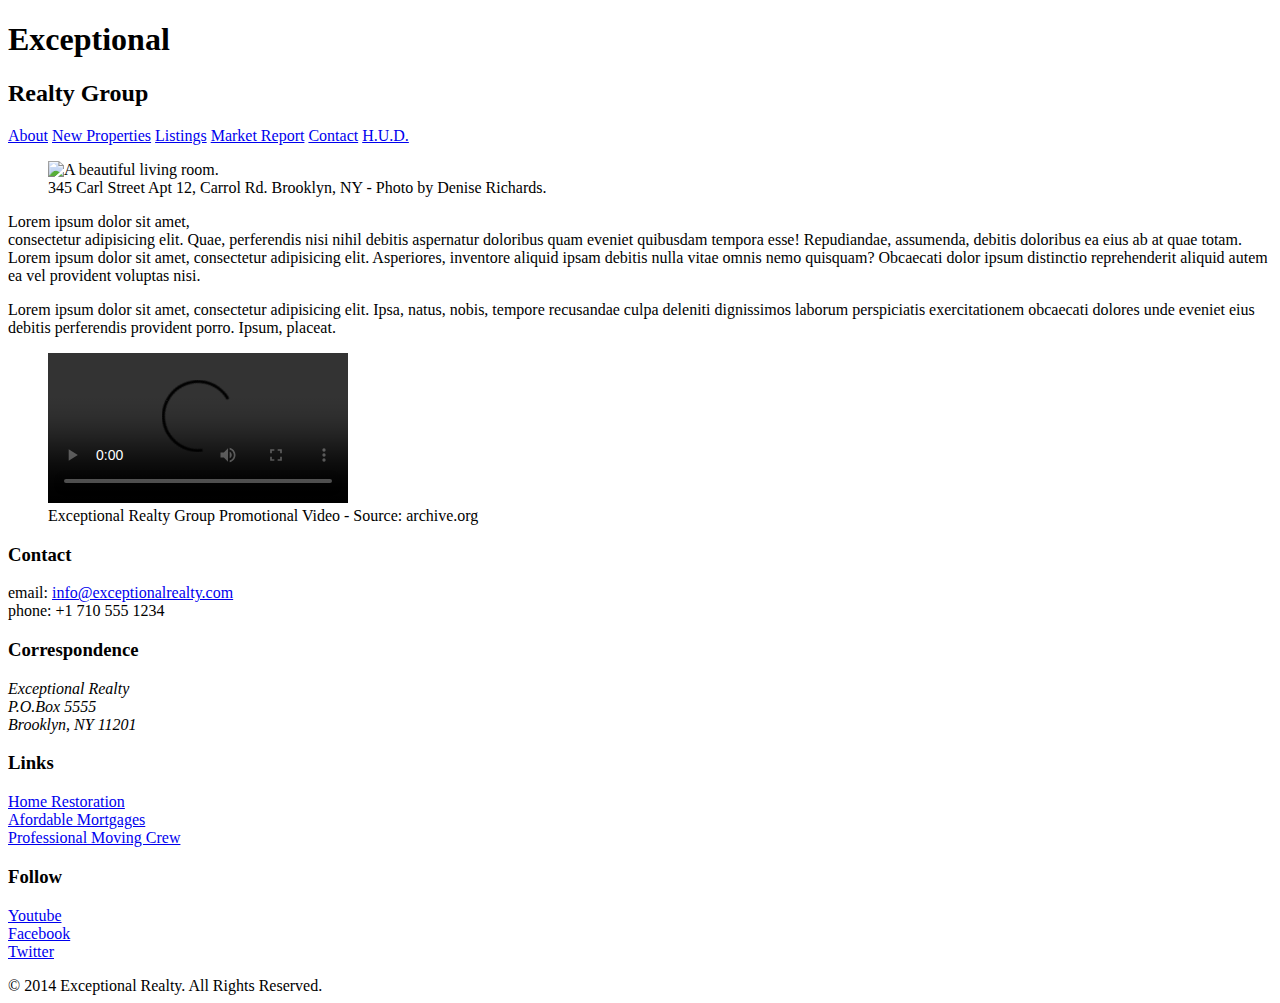
==== index.html @ 692d41f8 "Automatically backed up by Learn" ====
<!DOCTYPE html>
<html lang="en">
  <head>
    <meta charset="UTF-8">
    <title>Exceptional Realty Group - Luxury Homes - About</title>
    <link rel="stylesheet" href="https://cdnjs.cloudflare.com/ajax/libs/normalize/8.0.1/normalize.min.css">
    <link rel="stylesheet" href="/css/style.css">
  </head>
  <body>
    <header>
      <!-- logo -->
      <h1>Exceptional</h1>
      <h2>Realty Group</h2>

      <nav>
        <a href="index.html">About</a> <a href="new-properties.html">New Properties</a> <a href="real-estate-listings.html">Listings</a> <a href="market-report.html">Market Report</a> <a href="contact.html">Contact</a> <a href="http://hud.gov" target="_blank">H.U.D.</a>
      </nav>
    </header>

    <section id="featured-property">
      <figure>
        <img src="images/intro-pic.jpg" alt="A beautiful living room." title="Welcome to Exceptional Realty Group">
        <figcaption>345 Carl Street Apt 12, Carrol Rd. Brooklyn, NY - Photo by Denise Richards.</figcaption>
      </figure>

      <p>Lorem ipsum dolor sit amet,<br> consectetur adipisicing elit. Quae, perferendis nisi nihil debitis aspernatur doloribus quam eveniet quibusdam tempora esse! Repudiandae, assumenda, debitis doloribus ea eius ab at quae totam. Lorem ipsum dolor sit amet, consectetur adipisicing elit. Asperiores, inventore aliquid ipsam debitis nulla vitae omnis nemo quisquam? Obcaecati dolor ipsum distinctio reprehenderit aliquid autem ea vel provident voluptas nisi.</p>
      <p>Lorem ipsum dolor sit amet, consectetur adipisicing elit. Ipsa, natus, nobis, tempore recusandae culpa deleniti dignissimos laborum perspiciatis exercitationem obcaecati dolores unde eveniet eius debitis perferendis provident porro. Ipsum, placeat.</p>
    </section>

    <section id="promotional">
      <figure>
        <video controls>
          <source src="videos/real-estate.mp4" type="video/mp4">
          <source src="videos/real-estate.ogv" type="video/ogg">
          Your browser does not support HTML5 video. <a href="http://browsehappy.com" target="_blank">Please upgrade your browser</a>.
        </video>
        <figcaption>Exceptional Realty Group Promotional Video - Source: archive.org</figcaption>
      </figure>
    </section>

    <section id="details">
      <div>
        <h3>Contact</h3>
        <p>
          email: <a href="mailto:info@exceptionalrealty.com">info@exceptionalrealty.com</a><br>
          phone: +1 710 555 1234
        </p>
        <h3>Correspondence</h3>
        <address>
          Exceptional Realty<br>
          P.O.Box 5555<br>
          Brooklyn, NY 11201
        </address>
      </div>

      <div>
        <h3>Links</h3>
        <p>
          <a href="#" target="_blank">Home Restoration</a><br>
          <a href="#" target="_blank">Afordable Mortgages</a><br>
          <a href="#" target="_blank">Professional Moving Crew</a>
        </p>
      </div>

      <div>
        <h3>Follow</h3>
        <p>
          <a href="#" target="_blank">Youtube</a><br>
          <a href="#" target="_blank">Facebook</a><br>
          <a href="#" target="_blank">Twitter</a>
        </p>
      </div>
    </section>

    <footer>
      &copy; 2014 Exceptional Realty. All Rights Reserved.
    </footer>

  </body>
</html>
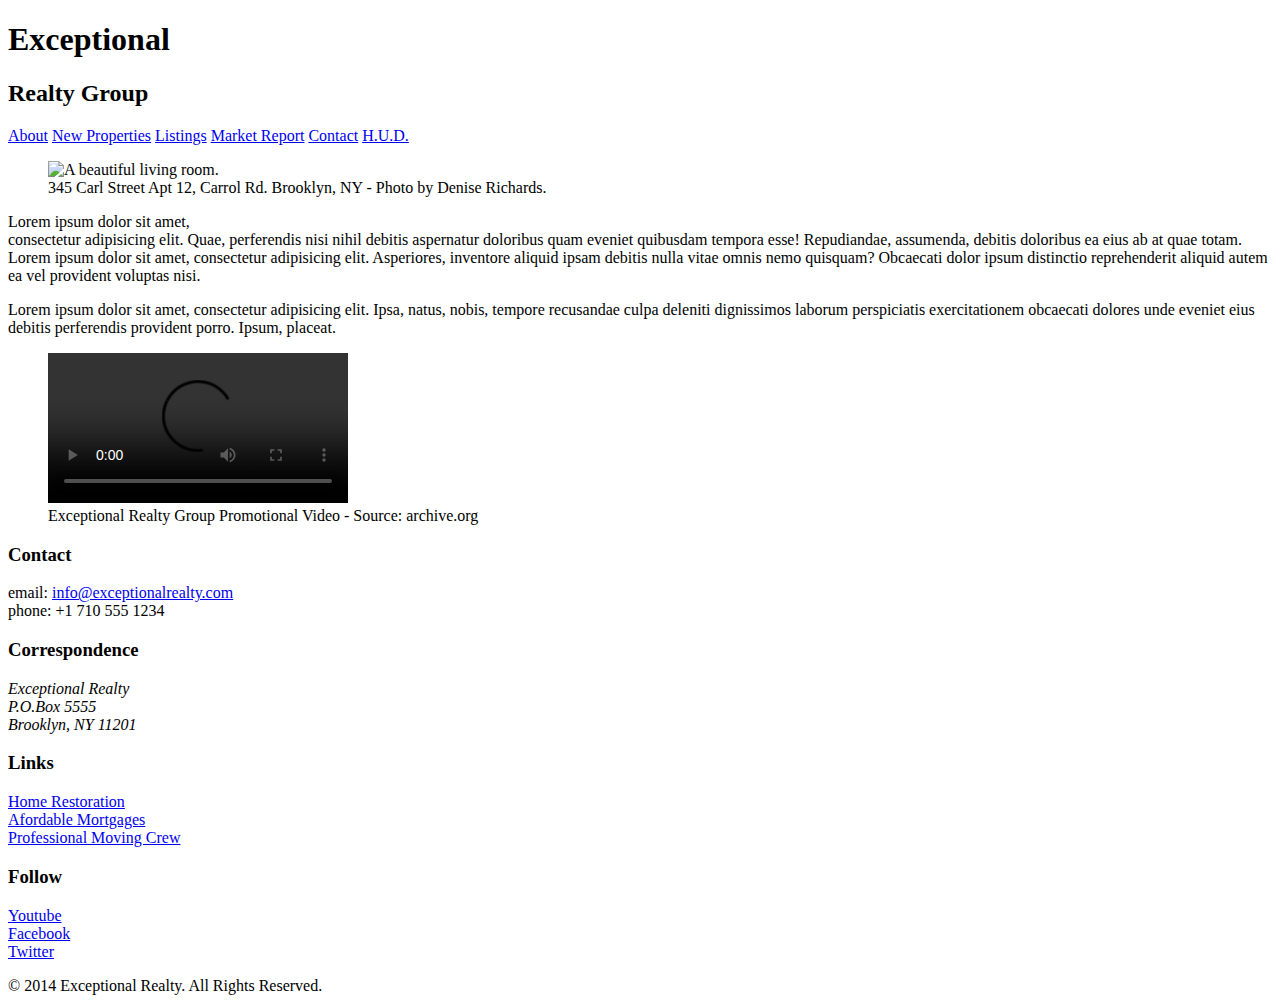
==== commit 4216661a: "Automatically backed up by Learn" ====
--- a/index.html
+++ b/index.html
@@ -5,6 +5,8 @@
     <title>Exceptional Realty Group - Luxury Homes - About</title>
     <link rel="stylesheet" href="https://cdnjs.cloudflare.com/ajax/libs/normalize/8.0.1/normalize.min.css">
     <link rel="stylesheet" href="/css/style.css">
+    <script src = "https://cdnjs.cloudflare.com/ajax/libs/modernizr/2.8.3/modernizr.min.js" type="text/javascript">
+    </script>
   </head>
   <body>
     <header>
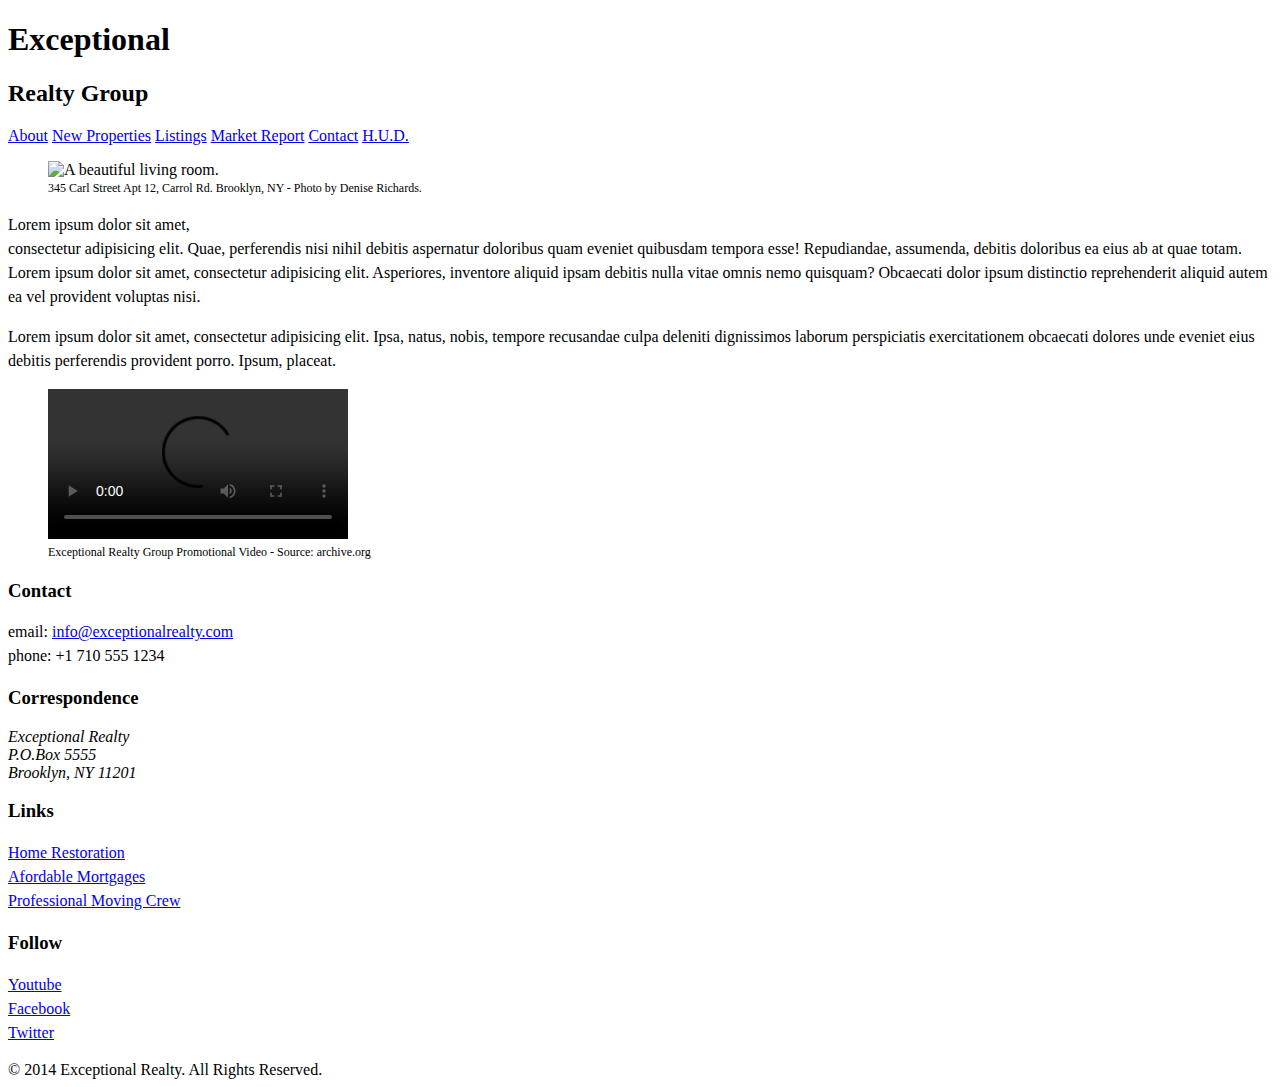
==== commit 32edee20: "Automatically backed up by Learn" ====
--- a/index.html
+++ b/index.html
@@ -4,9 +4,10 @@
     <meta charset="UTF-8">
     <title>Exceptional Realty Group - Luxury Homes - About</title>
     <link rel="stylesheet" href="https://cdnjs.cloudflare.com/ajax/libs/normalize/8.0.1/normalize.min.css">
-    <link rel="stylesheet" href="/css/style.css">
     <script src = "https://cdnjs.cloudflare.com/ajax/libs/modernizr/2.8.3/modernizr.min.js" type="text/javascript">
     </script>
+    <link rel="stylesheet" href="/css/style.css">
+
   </head>
   <body>
     <header>
--- a/css/style.css
+++ b/css/style.css
@@ -0,0 +1,11 @@
+/*This is a comment*/
+p {
+  font-size: 16px;
+  line-height: 1.5em;
+}
+figcaption {
+  font-weight: normal;
+  font-size: 0.75em;
+  line-height: 1.5em;
+  font-family: Georgia, "New Times Roman", serif
+}
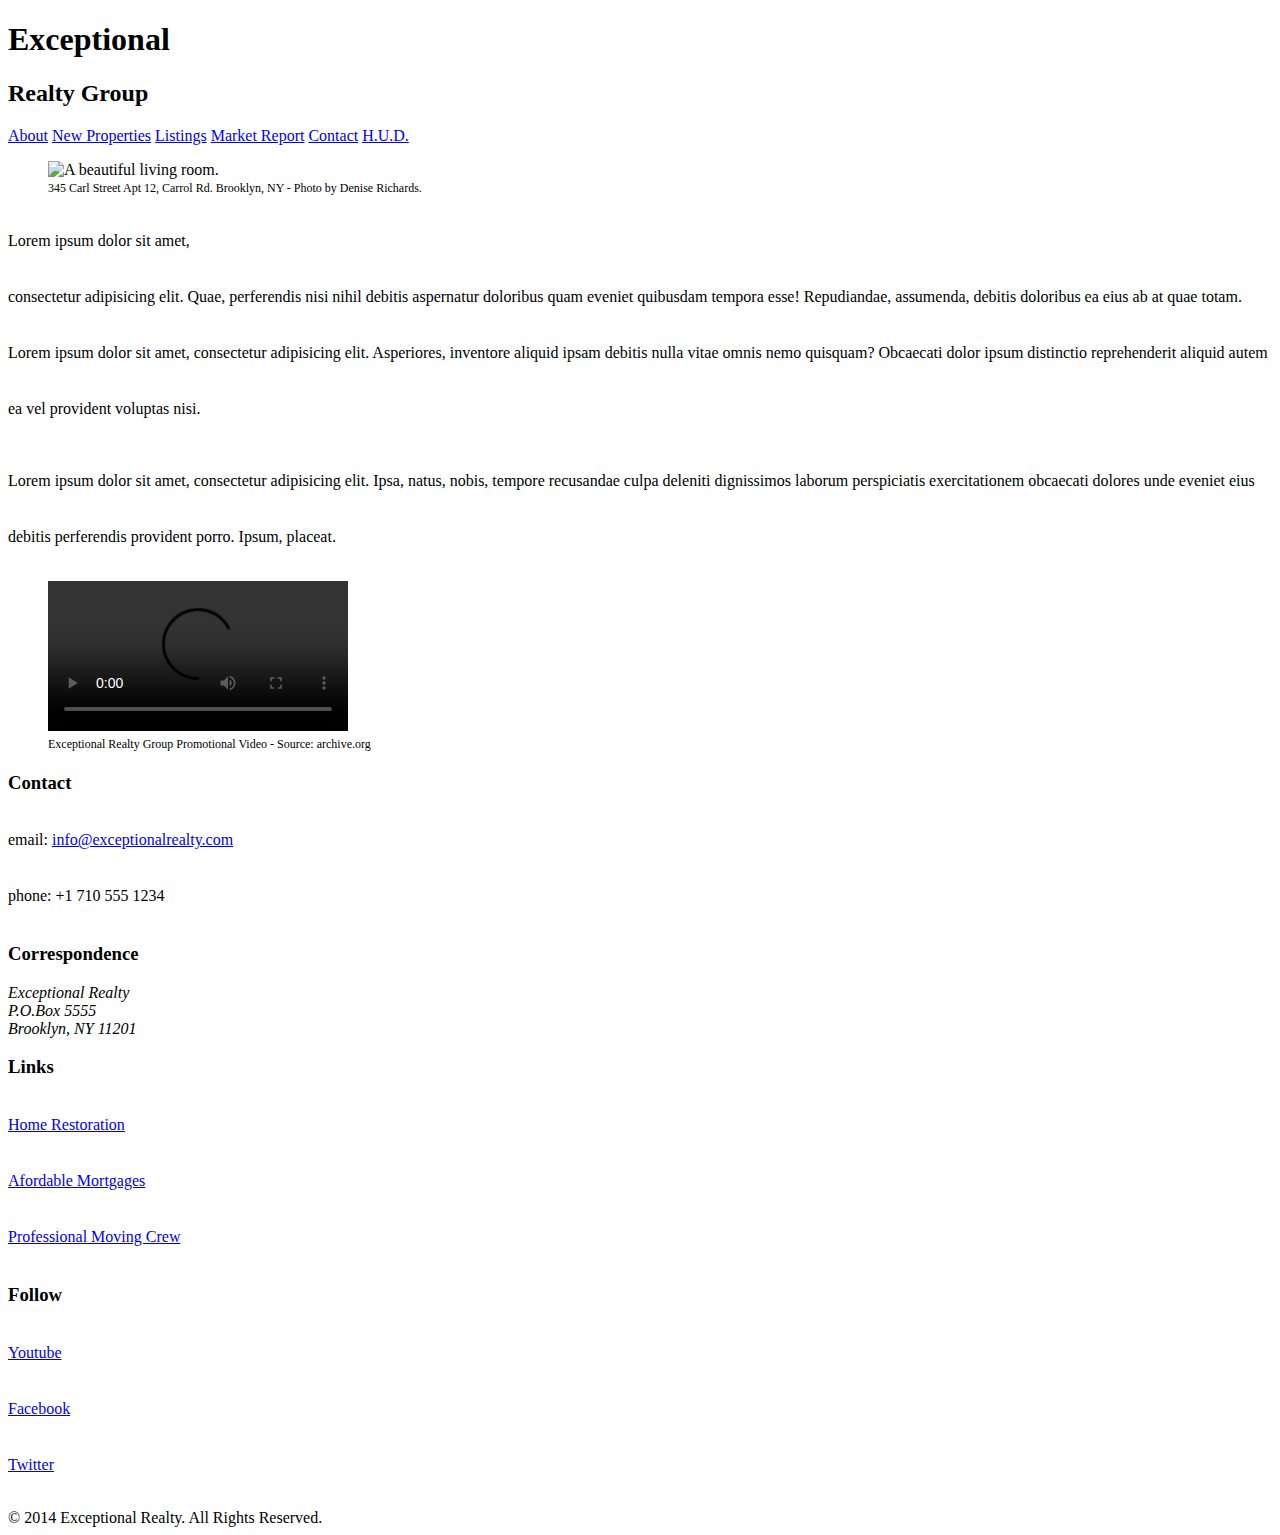
==== commit e1ab82ed: "Automatically backed up by Learn" ====
--- a/index.html
+++ b/index.html
@@ -6,7 +6,7 @@
     <link rel="stylesheet" href="https://cdnjs.cloudflare.com/ajax/libs/normalize/8.0.1/normalize.min.css">
     <script src = "https://cdnjs.cloudflare.com/ajax/libs/modernizr/2.8.3/modernizr.min.js" type="text/javascript">
     </script>
-    <link rel="stylesheet" href="/css/style.css">
+    <link rel="stylesheet" href="css/style.css">
 
   </head>
   <body>
--- a/css/style.css
+++ b/css/style.css
@@ -1,7 +1,7 @@
 /*This is a comment*/
 p {
   font-size: 16px;
-  line-height: 1.5em;
+  line-height: 3.5em;
 }
 figcaption {
   font-weight: normal;
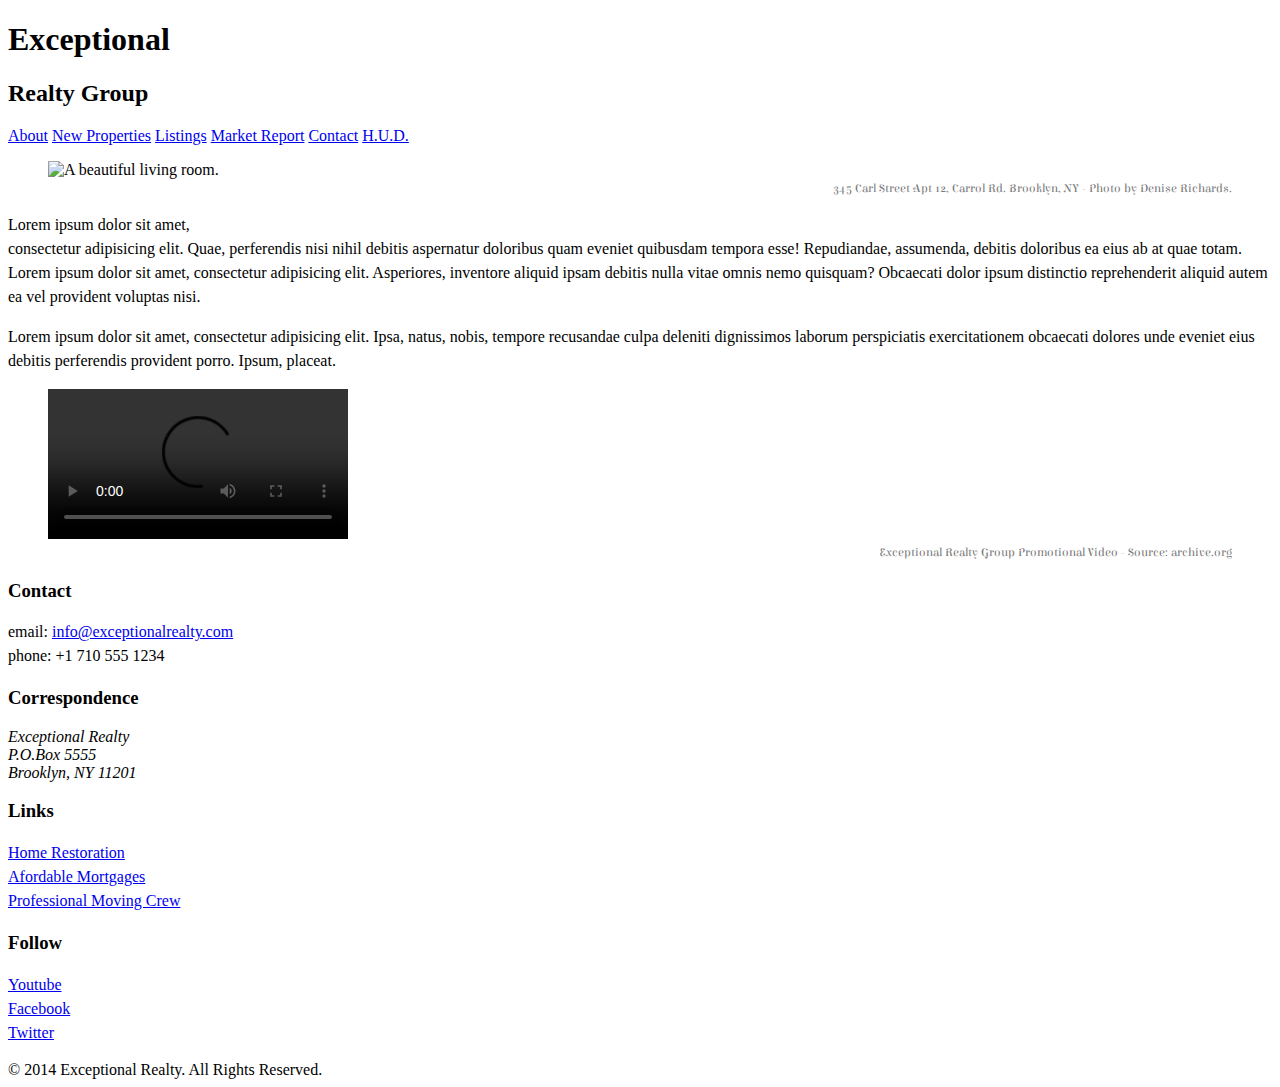
==== commit 634c1752: "Automatically backed up by Learn" ====
--- a/index.html
+++ b/index.html
@@ -11,9 +11,10 @@
   </head>
   <body>
     <header>
-      <!-- logo -->
+      <div id="logo">
       <h1>Exceptional</h1>
       <h2>Realty Group</h2>
+    </div>
 
       <nav>
         <a href="index.html">About</a> <a href="new-properties.html">New Properties</a> <a href="real-estate-listings.html">Listings</a> <a href="market-report.html">Market Report</a> <a href="contact.html">Contact</a> <a href="http://hud.gov" target="_blank">H.U.D.</a>
--- a/css/style.css
+++ b/css/style.css
@@ -1,11 +1,23 @@
 /*This is a comment*/
+@import url('https://fonts.googleapis.com/css?family=Clicker+Script|Elsie+Swash+Caps&display=swap');
+@import url('https://fonts.googleapis.com/css?family=Clicker+Script|Elsie+Swash+Caps&display=swap');
 p {
   font-size: 16px;
-  line-height: 3.5em;
+  line-height: 1.5em;
 }
+
 figcaption {
-  font-weight: normal;
+  /*font-weight: normal;
   font-size: 0.75em;
   line-height: 1.5em;
-  font-family: Georgia, "New Times Roman", serif
+  font-family: Georgia, "New Times Roman", serif;*/
+  font: normal 0.75em/1.5em 'Elsie Swash Caps', cursive;
+  color: #777;
+  text-align: right;
 }
+
+.milk-text{
+  font: bold 2.6em 'Elsie Swash Caps', cursive;
+  color: white;
+  text-shadow: 0 2px 3px #000;
+}
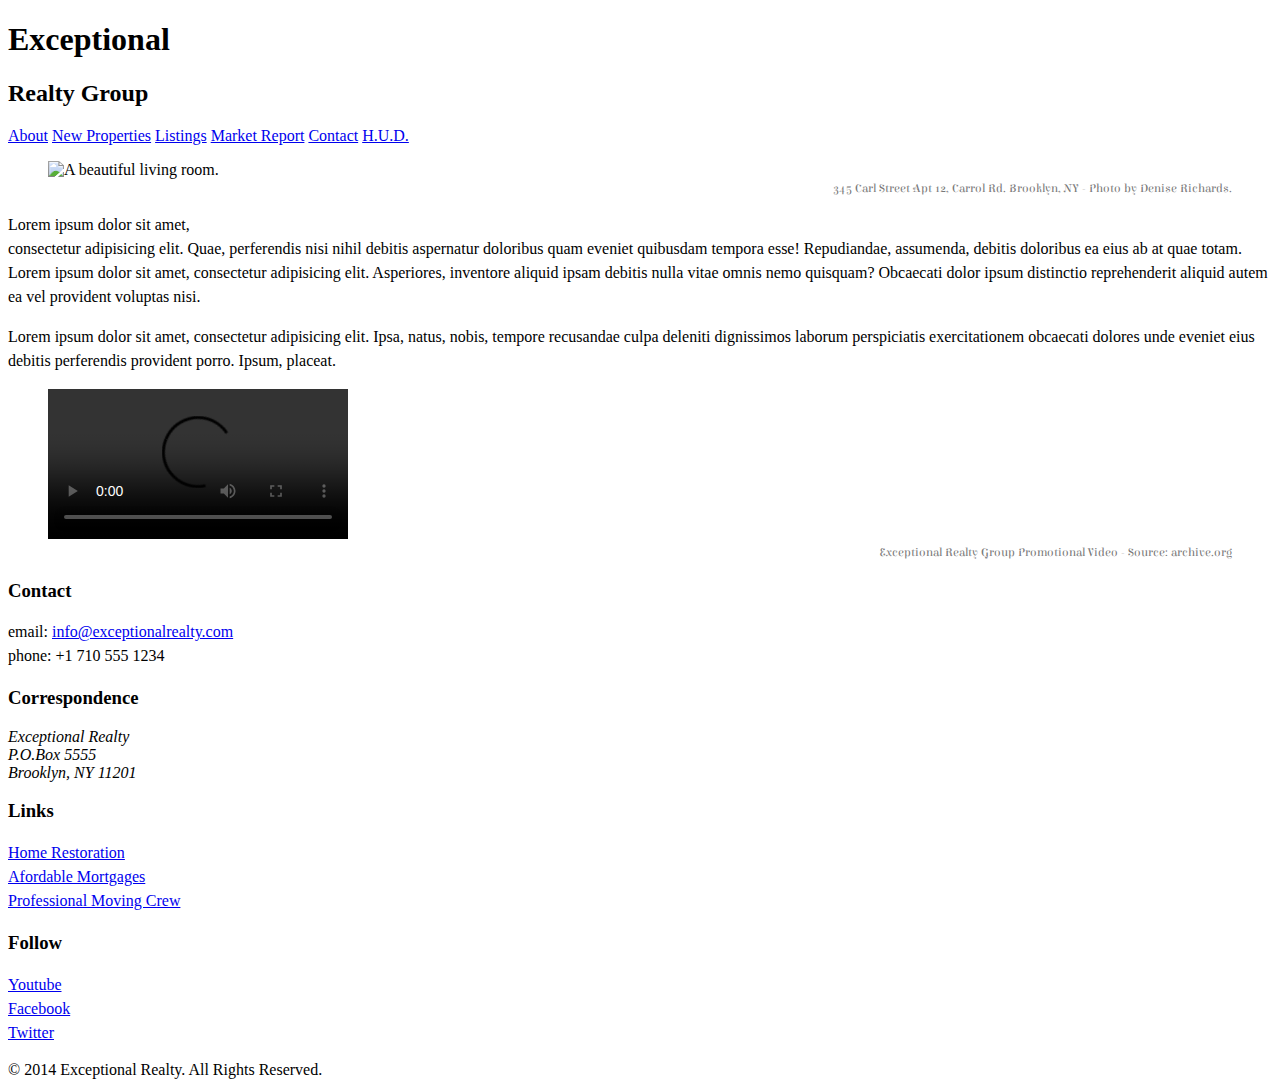
==== commit 642265b9: "Automatically backed up by Learn" ====
--- a/index.html
+++ b/index.html
@@ -12,8 +12,8 @@
   <body>
     <header>
       <div id="logo">
-      <h1>Exceptional</h1>
-      <h2>Realty Group</h2>
+          <h1>Exceptional</h1>
+          <h2>Realty Group</h2>
     </div>
 
       <nav>
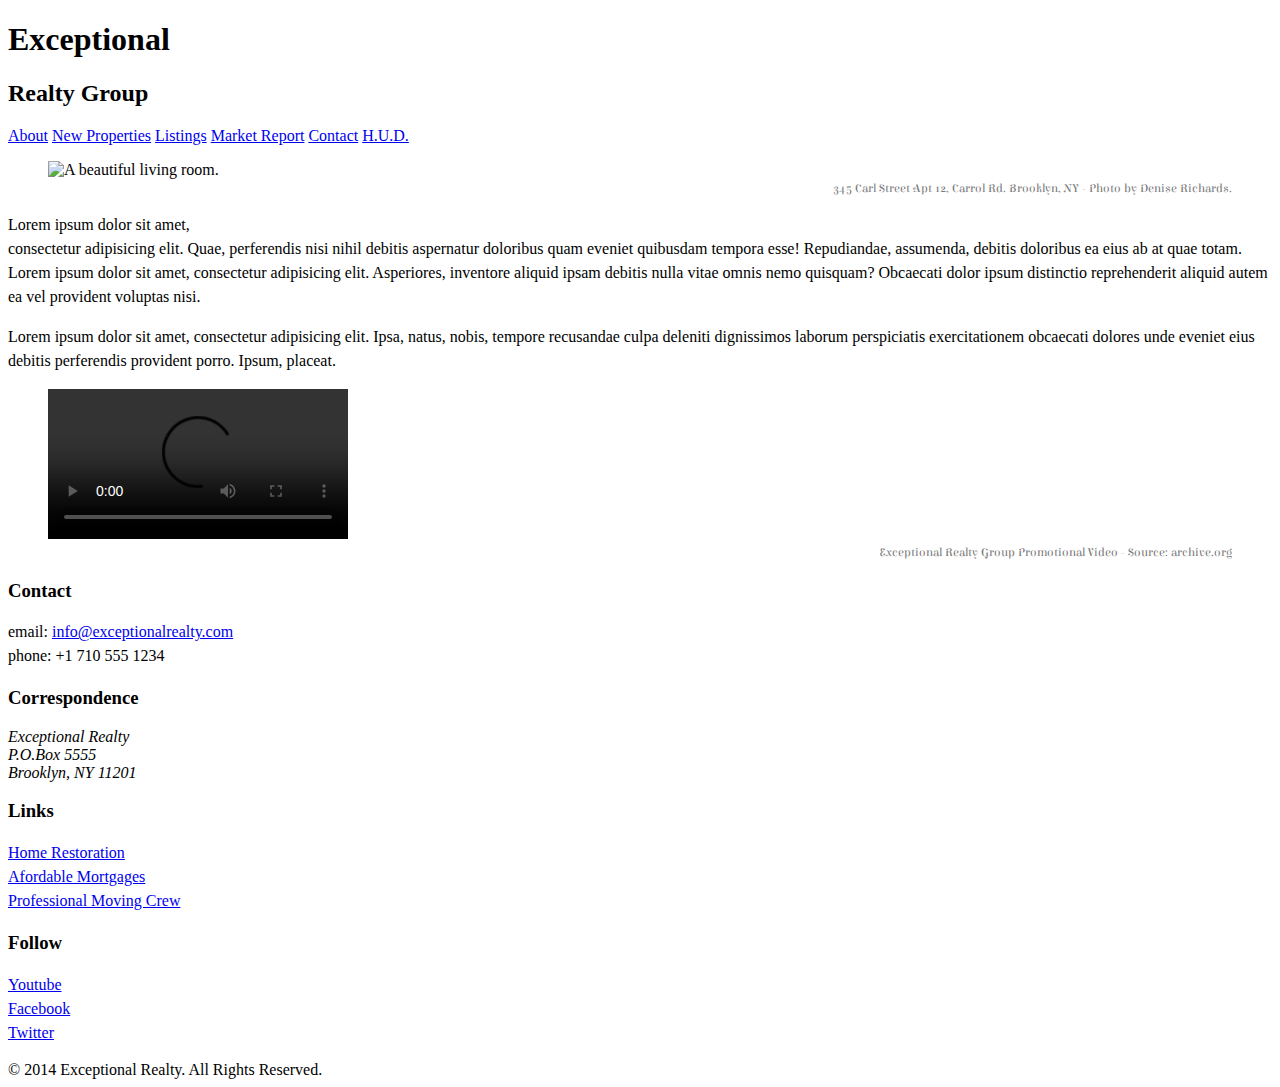
==== commit 2d599954: "Automatically backed up by Learn" ====
--- a/index.html
+++ b/index.html
@@ -14,7 +14,7 @@
       <div id="logo">
           <h1>Exceptional</h1>
           <h2>Realty Group</h2>
-    </div>
+        </div>
 
       <nav>
         <a href="index.html">About</a> <a href="new-properties.html">New Properties</a> <a href="real-estate-listings.html">Listings</a> <a href="market-report.html">Market Report</a> <a href="contact.html">Contact</a> <a href="http://hud.gov" target="_blank">H.U.D.</a>
--- a/css/style.css
+++ b/css/style.css
@@ -21,3 +21,7 @@
   color: white;
   text-shadow: 0 2px 3px #000;
 }
+
+#logo {
+  background-color: #aqua;
+}
